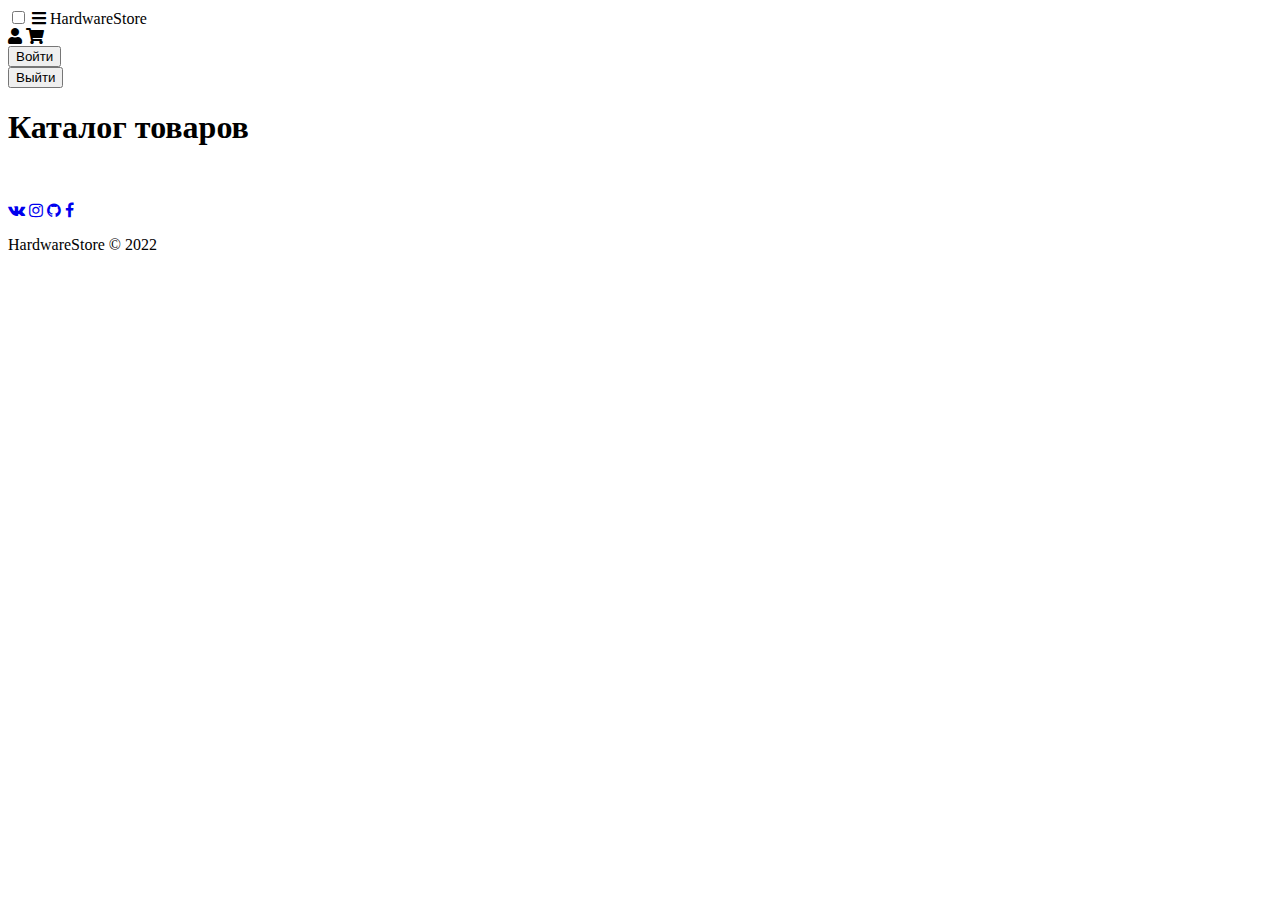
==== src/main/resources/templates/index.html @ 8d9c75db "first1 commit" ====
<!DOCTYPE html>
<html lang="en" xmlns:th="http://thymeleaf.org"
      xmlns:sec="https://www.thymeleaf.org/thymeleaf-extras-springsecurity4">
<head>
    <meta charset="UTF-8">
    <meta name="viewport" content="width=device-width, initial-scale=1">
    <title>Cтроительный магазин</title>
    <link rel="stylesheet" href="css/header.css">
    <link rel="stylesheet" href="css/menu.css">
    <link rel="stylesheet" href="css/footer.css">
    <link rel="stylesheet" href="https://cdnjs.cloudflare.com/ajax/libs/font-awesome/5.15.3/css/all.min.css">
    <link rel="stylesheet" href="https://maxcdn.bootstrapcdn.com/font-awesome/4.5.0/css/font-awesome.css">
</head>
<body>

<header>
    <input type="checkbox" name="" id="toggler">
    <label for="toggler" class="fas fa-bars"></label>

    <a th:href="@{/index}" class="logo">HardwareStore</a>
    <div class="menu" >
        <div class="icons">
            <a class="fas fa-user" th:text="${name}"></a>
            <a th:href="@{/profile/cart-product}" class="fas fa-shopping-cart"></a>
        </div>
            <div class = "Exit">
                <form th:action="@{/auth/login}">
                    <input class="butt" sec:authorize="isAnonymous()" type="submit" value="Войти">
                </form>

                <form th:method="POST" th:action="@{/logout}">
                    <input class="butt" sec:authorize="isAuthenticated()" type="submit" value="Выйти">
                </form>
            </div>
    </div>

</header>

<h1 >Каталог товаров</h1>

<div class="wrapper">
    <div class="content">
            <div class="carts-type" >
                <div class="types" th:each="element : ${products}">
                    <div class="cart">
                        <h2 th:text="${element.name}" ></h2>
                        <div class="img-cart"><a th:href="@{'/' + ${element.id}}"><img th:src="@{'/image/'} + ${element.image}"></a></div>
                        <p class="price"  th:text="${element.price} + ' руб'"></p>
                    </div>
                </div>
            </div>
    </div>
</div>


<footer class="footer-distributed">

    <div class="footer-right">


        <a href="https://vk.com/ildarqw"><i class="fa fa-vk"></i></a>
        <a href="https://instagram.com/nufffff"><i class="fa fa-instagram"></i></a>
        <a href="https://github.com/nufffff"><i class="fa fa-github"></i></a>
        <a href="#"><i class="fa fa-facebook"></i></a>

    </div>
        <p class="copy">HardwareStore &copy; 2022</p>
    </div>

</footer>
</body>
</html>
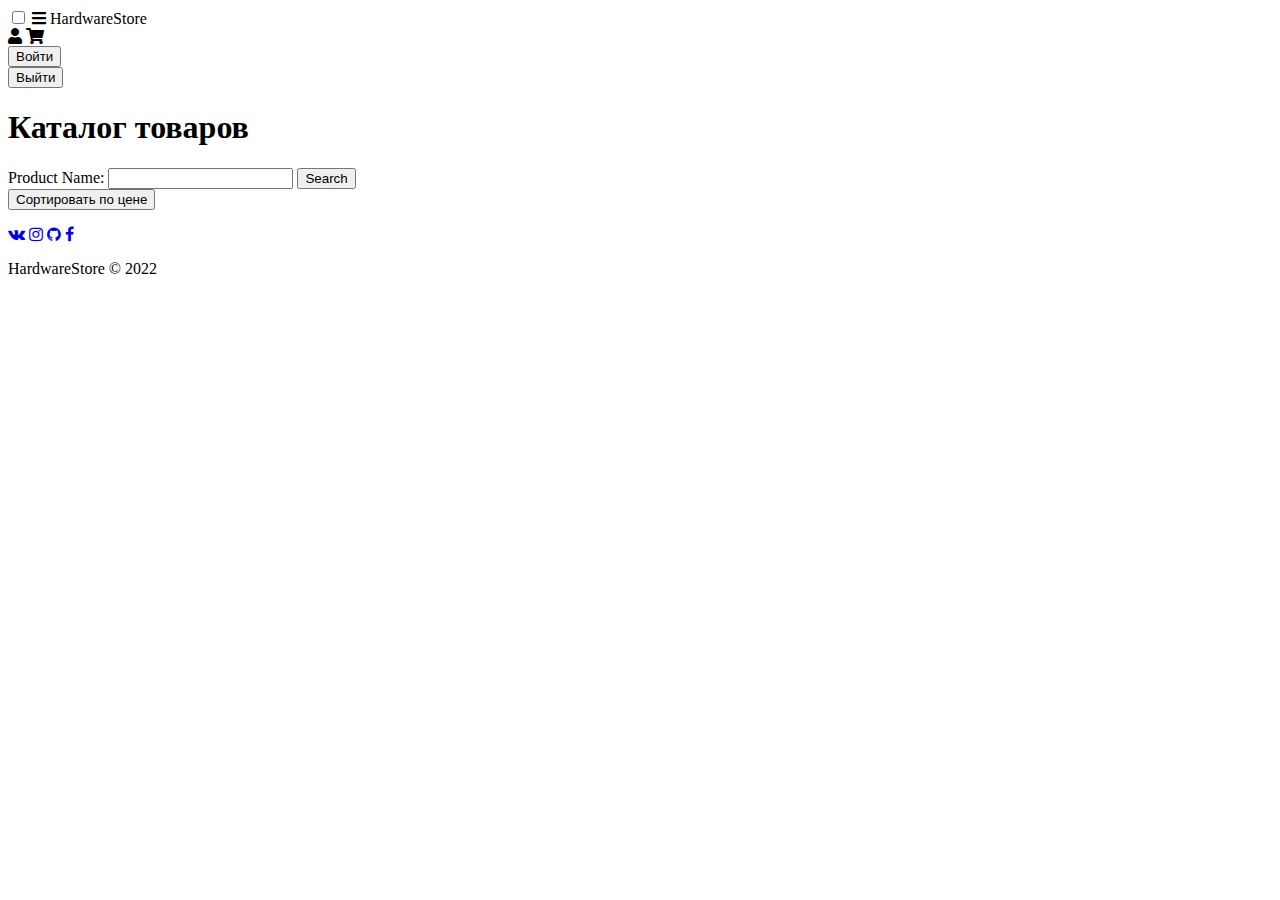
==== commit 60656a73: "search products" ====
--- a/src/main/resources/templates/index.html
+++ b/src/main/resources/templates/index.html
@@ -18,37 +18,194 @@
     <label for="toggler" class="fas fa-bars"></label>
 
     <a th:href="@{/index}" class="logo">HardwareStore</a>
-    <div class="menu" >
+    <div class="menu">
         <div class="icons">
             <a class="fas fa-user" th:text="${name}"></a>
             <a th:href="@{/profile/cart-product}" class="fas fa-shopping-cart"></a>
         </div>
-            <div class = "Exit">
-                <form th:action="@{/auth/login}">
-                    <input class="butt" sec:authorize="isAnonymous()" type="submit" value="Войти">
-                </form>
-
-                <form th:method="POST" th:action="@{/logout}">
-                    <input class="butt" sec:authorize="isAuthenticated()" type="submit" value="Выйти">
-                </form>
-            </div>
+        <div class="Exit">
+            <form th:action="@{/auth/login}">
+                <input class="butt" sec:authorize="isAnonymous()" type="submit" value="Войти">
+            </form>
+
+            <form th:method="POST" th:action="@{/logout}">
+                <input class="butt" sec:authorize="isAuthenticated()" type="submit" value="Выйти">
+            </form>
+        </div>
     </div>
 
 </header>
 
-<h1 >Каталог товаров</h1>
-
+<h1>Каталог товаров</h1>
+<form id="searchForm">
+    <label for="nameInput">Product Name:</label>
+    <input type="text" id="nameInput" required>
+    <button type="submit">Search</button>
+</form>
+<div id="productList"></div>
+<script>
+    document.addEventListener('DOMContentLoaded', function() {
+        const form = document.querySelector("#searchForm");
+        const productList = document.querySelector("#productList");
+
+        form.addEventListener("submit", async (e) => {
+            e.preventDefault();
+            const name = document.querySelector("#nameInput").value;
+            const url = `/test6/${name}`;
+            console.log(url);
+
+            try {
+                const response = await fetch(url);
+                const products = await response.json();
+                console.log(products);
+
+                if (products.length > 0) {
+                    productList.innerHTML = "";
+                    products.forEach((product) => {
+                        console.log(product.name);
+                        console.log(product.image);
+                        console.log(product.price);
+                        const productDiv = document.createElement("div");
+                        productDiv.classList.add("product");
+                        productDiv.innerHTML = `<img src="/image/${product.image}" alt="${product.name}" width="50px" height="50px"><h3>${product.name}</h3><p>Price: ${product.price}</p>`;
+                        productList.appendChild(productDiv);
+                    });
+                } else {
+                    productList.innerHTML = "No products found.";
+                }
+            } catch (error) {
+                console.error(error);
+                productList.innerHTML = "Error fetching products.";
+            }
+        });
+    });
+</script>
+<button onclick="sortItemsByPrice()">Сортировать по цене</button>
+<ul id="itemsList"></ul>
+
+<script>
+    let isAscendingOrder = true;
+    let items = null;
+
+    function loadItems() {
+        const xhr = new XMLHttpRequest();
+        xhr.open('GET', '/test', true);
+
+        xhr.onload = function () {
+            if (xhr.status === 200) {
+                items = JSON.parse(xhr.responseText);
+                displayItems(items);
+            } else {
+                console.error('Не удалось получить список товаров. Статус ответа: ' + xhr.status);
+            }
+        };
+
+        xhr.onerror = function () {
+            console.error('Произошла ошибка при отправке запроса');
+        };
+
+        xhr.send();
+    }
+    function displayItems(items) {
+        const cartsType = document.querySelector('.carts-type');
+        cartsType.innerHTML = '';
+        console.log("lalal");
+        console.log(items);
+
+        const itemsPerPage = 9;
+        let currentPage = 1;
+        const numPages = Math.ceil(items.length / itemsPerPage);
+
+        function displayPage(page) {
+            const start = (page - 1) * itemsPerPage;
+            const end = start + itemsPerPage;
+            const pageItems = items.slice(start, end);
+
+            pageItems.forEach(item => {
+                const cart = document.createElement('div');
+                cart.classList.add('cart');
+
+                const name = document.createElement('h2');
+                name.textContent = item.name;
+
+                const imgCart = document.createElement('div');
+                imgCart.classList.add('img-cart');
+                const img = document.createElement('img');
+                img.src = `/image/${item.image}`;
+                const link = document.createElement('a');
+                link.href = `/${item.id}`;
+                link.appendChild(img);
+                imgCart.appendChild(link);
+
+                const price = document.createElement('p');
+                price.classList.add('price');
+                price.textContent = `${item.price} руб`;
+
+
+
+                cart.appendChild(name);
+                cart.appendChild(imgCart);
+                cart.appendChild(price);
+                cartsType.appendChild(cart);
+            });
+
+            if (currentPage >= numPages) {
+                const btn = document.querySelector('.show-more');
+                if (btn) {
+                    btn.remove();
+                }
+            }
+
+            currentPage++;
+
+            if (currentPage <= numPages) {
+                const btn = document.querySelector('.show-more');
+                if (btn) {
+                    btn.remove();
+                }
+                const content = document.querySelector('.content');
+
+
+                const newBtn = document.createElement('button');
+                newBtn.textContent = 'Показать еще';
+                newBtn.classList.add('show-more');
+                content.appendChild(newBtn);
+                newBtn.addEventListener('click', () => {
+                    displayPage(currentPage);
+                });
+            }
+        }
+
+        displayPage(currentPage);
+    }
+
+
+
+    function sortItemsByPrice() {
+
+
+        if (isAscendingOrder) {
+            items.sort(function (a, b) {
+                return a.price - b.price;
+            });
+        } else {
+            items.sort(function (a, b) {
+                return b.price - a.price;
+            });
+        }
+        isAscendingOrder = !isAscendingOrder;
+        displayItems(items);
+
+
+    }
+
+    loadItems();
+</script>
 <div class="wrapper">
     <div class="content">
-            <div class="carts-type" >
-                <div class="types" th:each="element : ${products}">
-                    <div class="cart">
-                        <h2 th:text="${element.name}" ></h2>
-                        <div class="img-cart"><a th:href="@{'/' + ${element.id}}"><img th:src="@{'/image/'} + ${element.image}"></a></div>
-                        <p class="price"  th:text="${element.price} + ' руб'"></p>
-                    </div>
-                </div>
-            </div>
+        <div class="carts-type">
+        </div>
+
     </div>
 </div>
 
@@ -64,7 +221,7 @@
         <a href="#"><i class="fa fa-facebook"></i></a>
 
     </div>
-        <p class="copy">HardwareStore &copy; 2022</p>
+    <p class="copy">HardwareStore &copy; 2022</p>
     </div>
 
 </footer>
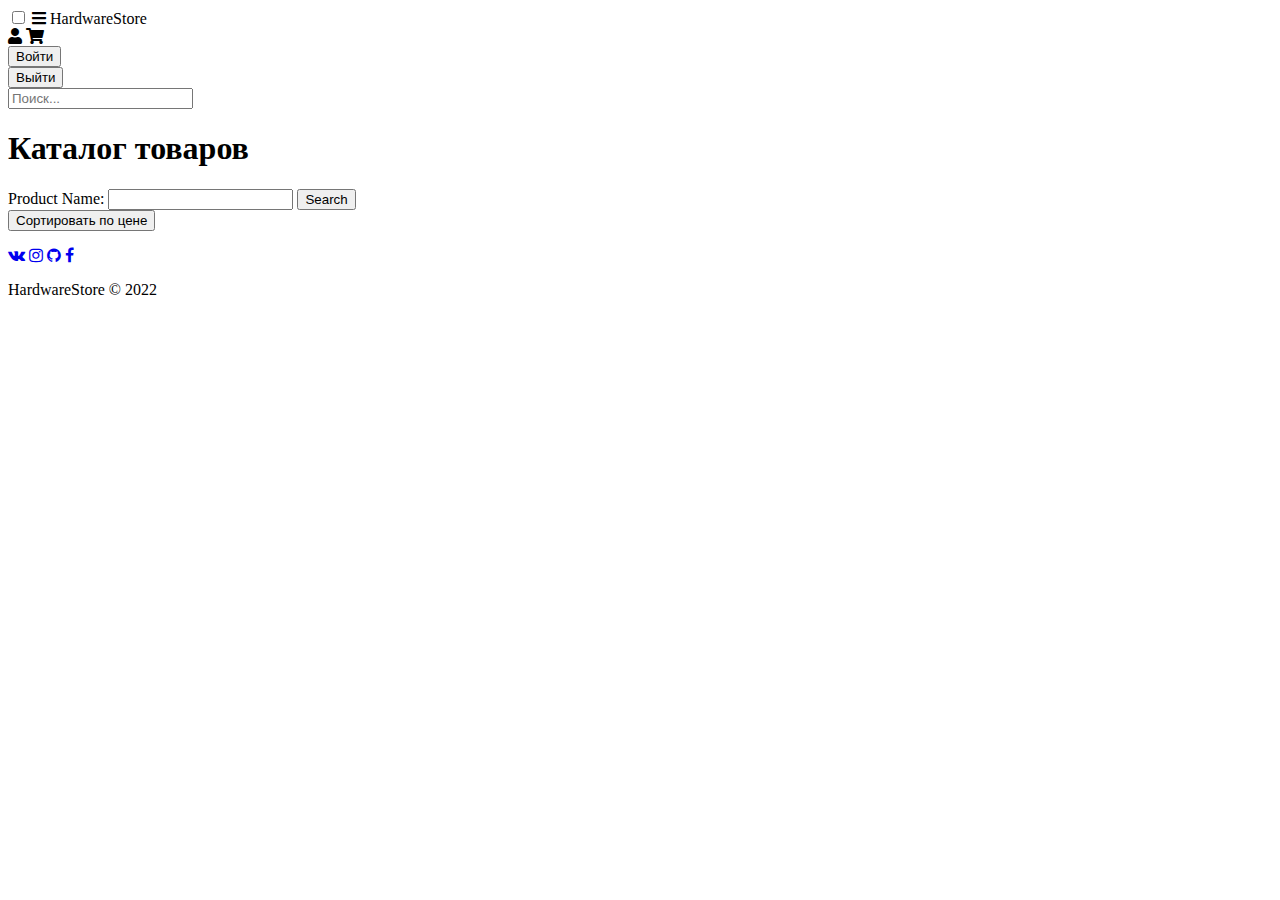
==== commit 88928b05: "add dynamic search" ====
--- a/src/main/resources/templates/index.html
+++ b/src/main/resources/templates/index.html
@@ -35,7 +35,12 @@
     </div>
 
 </header>
-
+<div class="wrapper-search">
+    <form class="form">
+        <input type="text" class="search" placeholder="Поиск..." />
+        <ul class="options"></ul>
+    </form>
+</div>
 <h1>Каталог товаров</h1>
 <form id="searchForm">
     <label for="nameInput">Product Name:</label>
@@ -44,7 +49,7 @@
 </form>
 <div id="productList"></div>
 <script>
-    document.addEventListener('DOMContentLoaded', function() {
+    document.addEventListener('DOMContentLoaded', function () {
         const form = document.querySelector("#searchForm");
         const productList = document.querySelector("#productList");
 
@@ -85,32 +90,30 @@
 
 <script>
     let isAscendingOrder = true;
-    let items = null;
+    let items = [];
 
     function loadItems() {
-        const xhr = new XMLHttpRequest();
-        xhr.open('GET', '/test', true);
-
-        xhr.onload = function () {
-            if (xhr.status === 200) {
-                items = JSON.parse(xhr.responseText);
+        const url = "/test";
+        fetch(url)
+            .then(response => {
+                if (response.ok) {
+                    return response.json();
+                } else {
+                    throw new Error(`Ошибка при выполнении запроса: ${response.status}`);
+                }
+            })
+            .then(jsonData => {
+                items = jsonData
                 displayItems(items);
-            } else {
-                console.error('Не удалось получить список товаров. Статус ответа: ' + xhr.status);
-            }
-        };
-
-        xhr.onerror = function () {
-            console.error('Произошла ошибка при отправке запроса');
-        };
-
-        xhr.send();
-    }
+            })
+            .catch(error => {
+                console.error(error);
+            });
+    }
+
     function displayItems(items) {
         const cartsType = document.querySelector('.carts-type');
         cartsType.innerHTML = '';
-        console.log("lalal");
-        console.log(items);
 
         const itemsPerPage = 9;
         let currentPage = 1;
@@ -120,14 +123,11 @@
             const start = (page - 1) * itemsPerPage;
             const end = start + itemsPerPage;
             const pageItems = items.slice(start, end);
-
             pageItems.forEach(item => {
                 const cart = document.createElement('div');
                 cart.classList.add('cart');
-
                 const name = document.createElement('h2');
                 name.textContent = item.name;
-
                 const imgCart = document.createElement('div');
                 imgCart.classList.add('img-cart');
                 const img = document.createElement('img');
@@ -136,36 +136,27 @@
                 link.href = `/${item.id}`;
                 link.appendChild(img);
                 imgCart.appendChild(link);
-
                 const price = document.createElement('p');
                 price.classList.add('price');
                 price.textContent = `${item.price} руб`;
-
-
-
                 cart.appendChild(name);
                 cart.appendChild(imgCart);
                 cart.appendChild(price);
                 cartsType.appendChild(cart);
             });
-
             if (currentPage >= numPages) {
                 const btn = document.querySelector('.show-more');
                 if (btn) {
                     btn.remove();
                 }
             }
-
             currentPage++;
-
             if (currentPage <= numPages) {
                 const btn = document.querySelector('.show-more');
                 if (btn) {
                     btn.remove();
                 }
                 const content = document.querySelector('.content');
-
-
                 const newBtn = document.createElement('button');
                 newBtn.textContent = 'Показать еще';
                 newBtn.classList.add('show-more');
@@ -175,15 +166,11 @@
                 });
             }
         }
-
         displayPage(currentPage);
     }
 
 
-
     function sortItemsByPrice() {
-
-
         if (isAscendingOrder) {
             items.sort(function (a, b) {
                 return a.price - b.price;
@@ -195,9 +182,40 @@
         }
         isAscendingOrder = !isAscendingOrder;
         displayItems(items);
-
-
-    }
+    }
+
+    const searchInput = document.querySelector('.search');
+    const searchOptions = document.querySelector('.options');
+
+    function getOptions(word, items) {
+        return items.filter(s => {
+            const regex = new RegExp(word, 'gi');
+            return s.name.match(regex);
+        })
+    }
+
+    function displayOptions() {
+
+        console.log('this.value >> ', this.value);
+
+        const options = getOptions(this.value, items);
+
+        const html = options
+            .map(item => {
+                const regex = new RegExp(this.value, 'gi');
+                const itemName = item.name.replace(regex,
+                    `<span class="hl">${this.value}</span>`
+                )
+                return `<a href="/${item.id}"><li>${itemName}</li></a>`;
+            })
+            .slice(0, 10)
+            .join('');
+
+        searchOptions.innerHTML = this.value ? html : null;
+    }
+
+    searchInput.addEventListener('change', displayOptions);
+    searchInput.addEventListener('keyup', displayOptions);
 
     loadItems();
 </script>
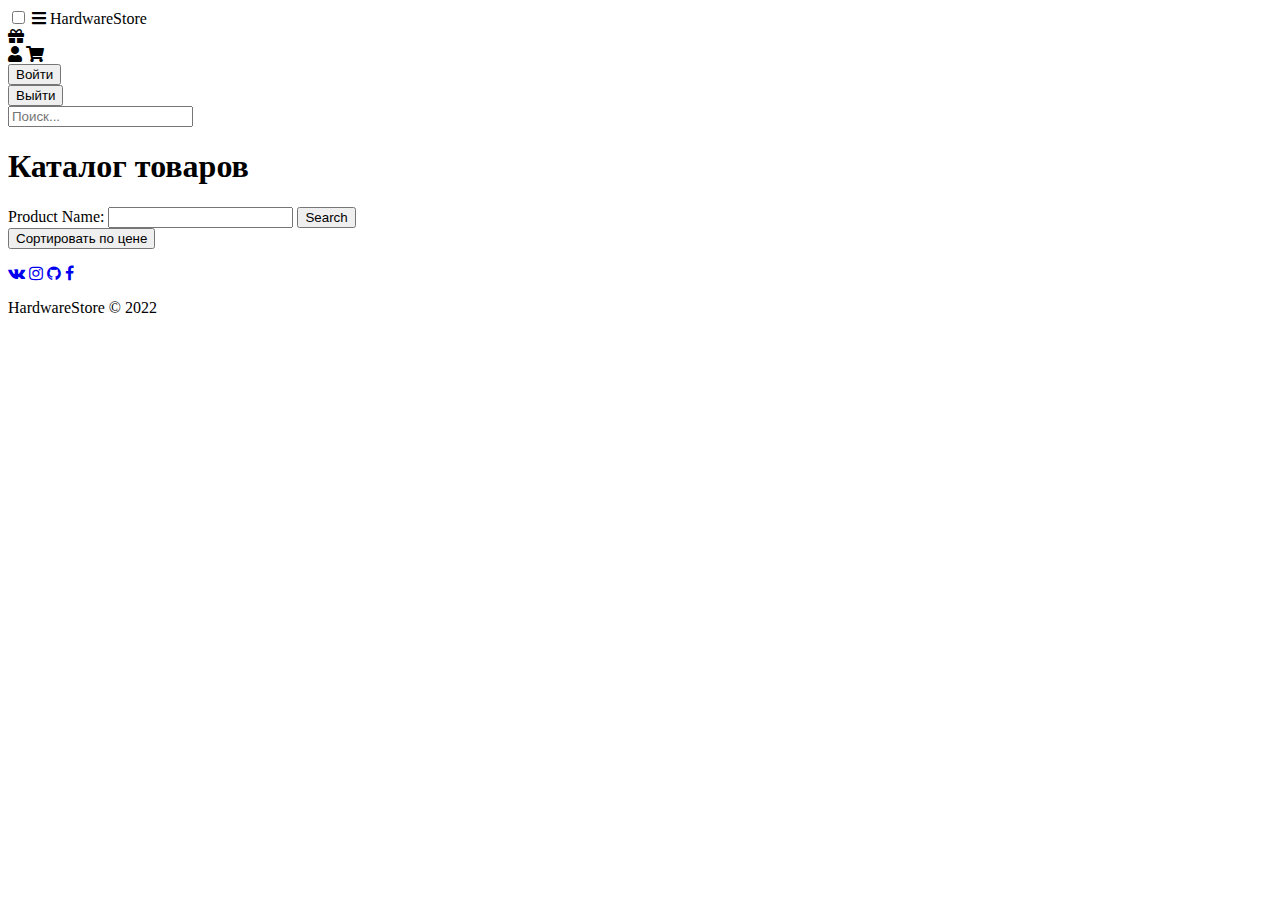
==== commit 91029efc: "fix bug with cart-product" ====
--- a/src/main/resources/templates/index.html
+++ b/src/main/resources/templates/index.html
@@ -1,13 +1,13 @@
 <!DOCTYPE html>
-<html lang="en" xmlns:th="http://thymeleaf.org"
+<html lang="en" xmlns:th="http://www.thymeleaf.org"
       xmlns:sec="https://www.thymeleaf.org/thymeleaf-extras-springsecurity4">
 <head>
     <meta charset="UTF-8">
     <meta name="viewport" content="width=device-width, initial-scale=1">
     <title>Cтроительный магазин</title>
-    <link rel="stylesheet" href="css/header.css">
-    <link rel="stylesheet" href="css/menu.css">
-    <link rel="stylesheet" href="css/footer.css">
+    <link rel="stylesheet" href="/css/header.css">
+    <link rel="stylesheet" href="/css/menu.css">
+    <link rel="stylesheet" href="/css/footer.css">
     <link rel="stylesheet" href="https://cdnjs.cloudflare.com/ajax/libs/font-awesome/5.15.3/css/all.min.css">
     <link rel="stylesheet" href="https://maxcdn.bootstrapcdn.com/font-awesome/4.5.0/css/font-awesome.css">
 </head>
@@ -20,7 +20,10 @@
     <a th:href="@{/index}" class="logo">HardwareStore</a>
     <div class="menu">
         <div class="icons">
-            <a class="fas fa-user" th:text="${name}"></a>
+            <a th:href="@{/orders}" class="fas fa-gift"></a>
+        </div>
+        <div class="icons">
+            <a class="fas fa-user" th:href="@{/profile}" th:text="${name}"></a>
             <a th:href="@{/profile/cart-product}" class="fas fa-shopping-cart"></a>
         </div>
         <div class="Exit">
